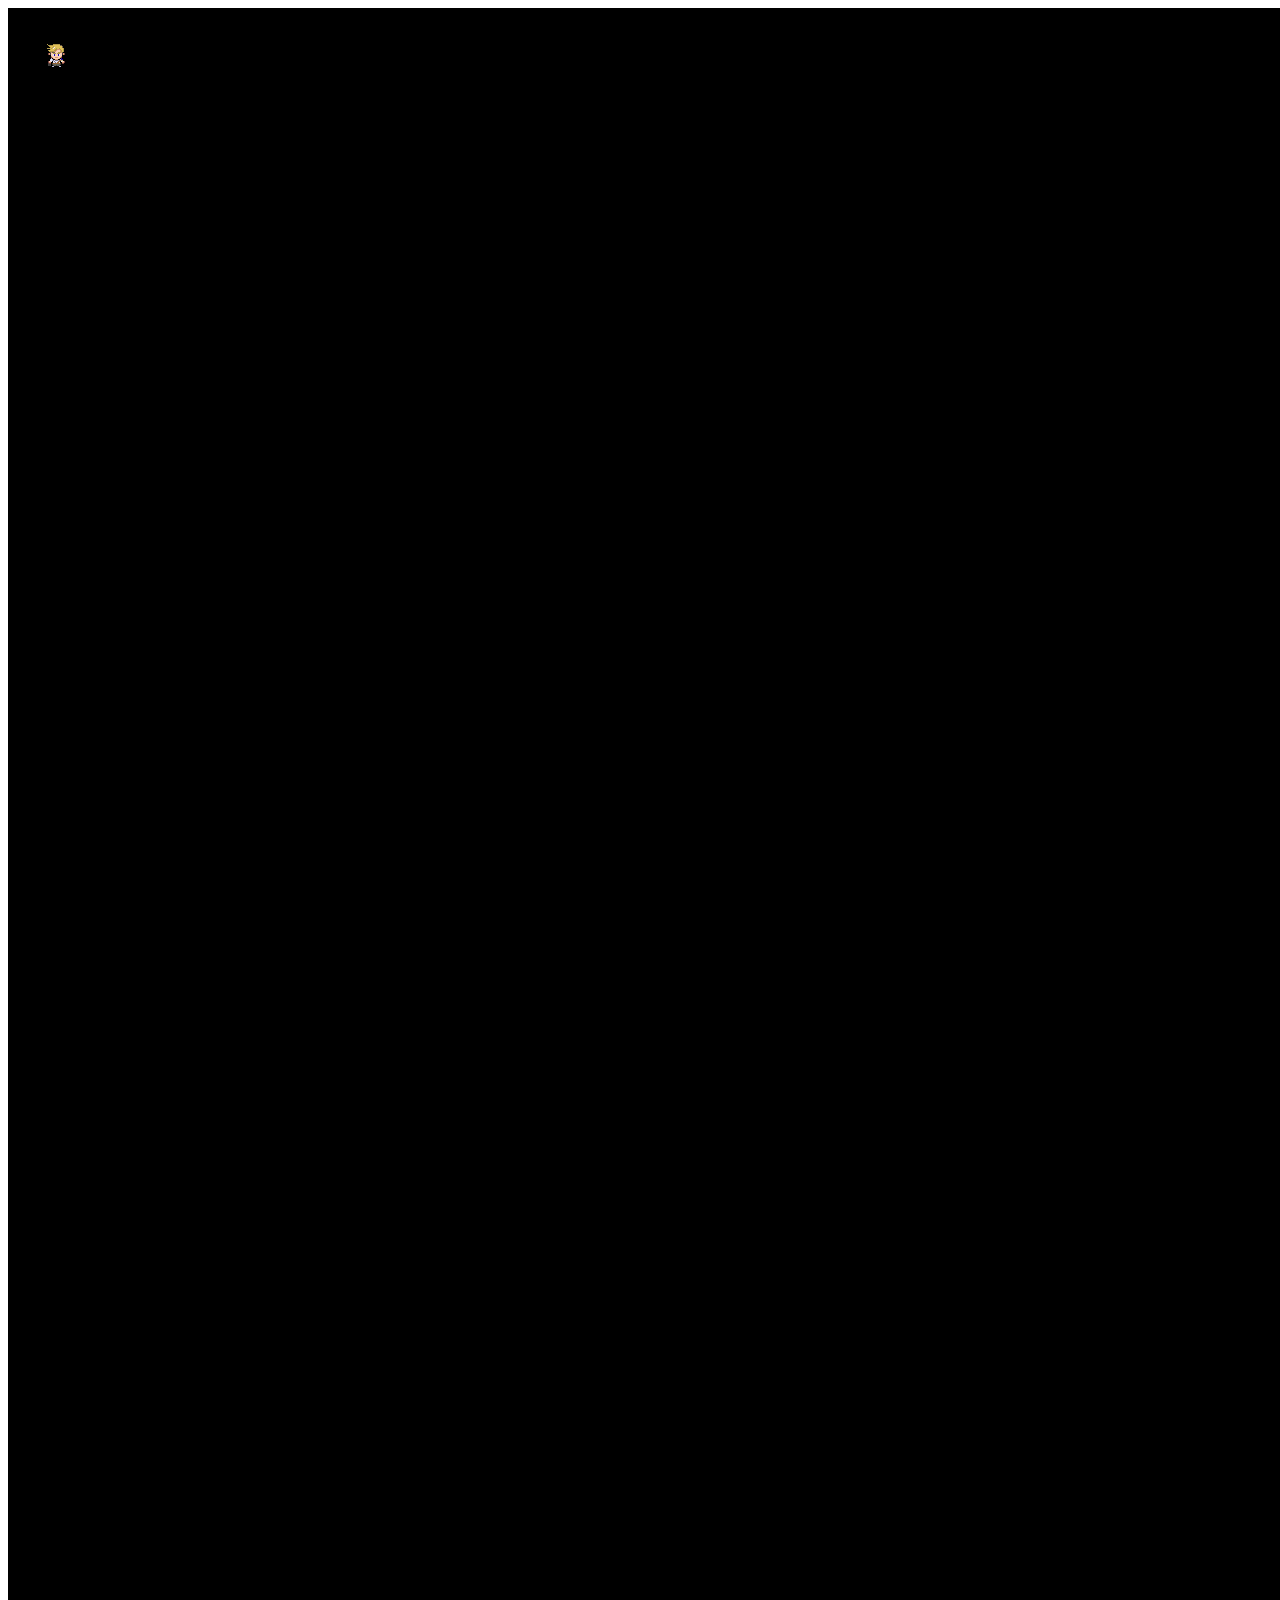
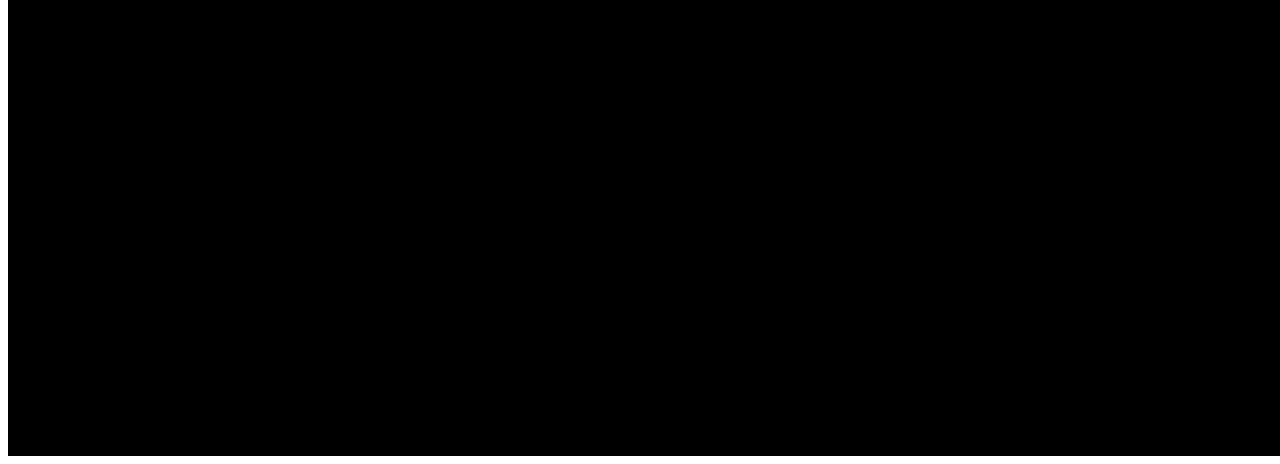
==== JS/index.html @ 13c25dac "Started Converting to PhaserJS" ====
<!doctype html>
<html>
<head>
    <meta charset="UTF-8">
    <title>Untitled Document</title>
    <script src = "phaser.min.js"></script>
</head>
<body>
<script src="game.js"></script>
</body>
</html>
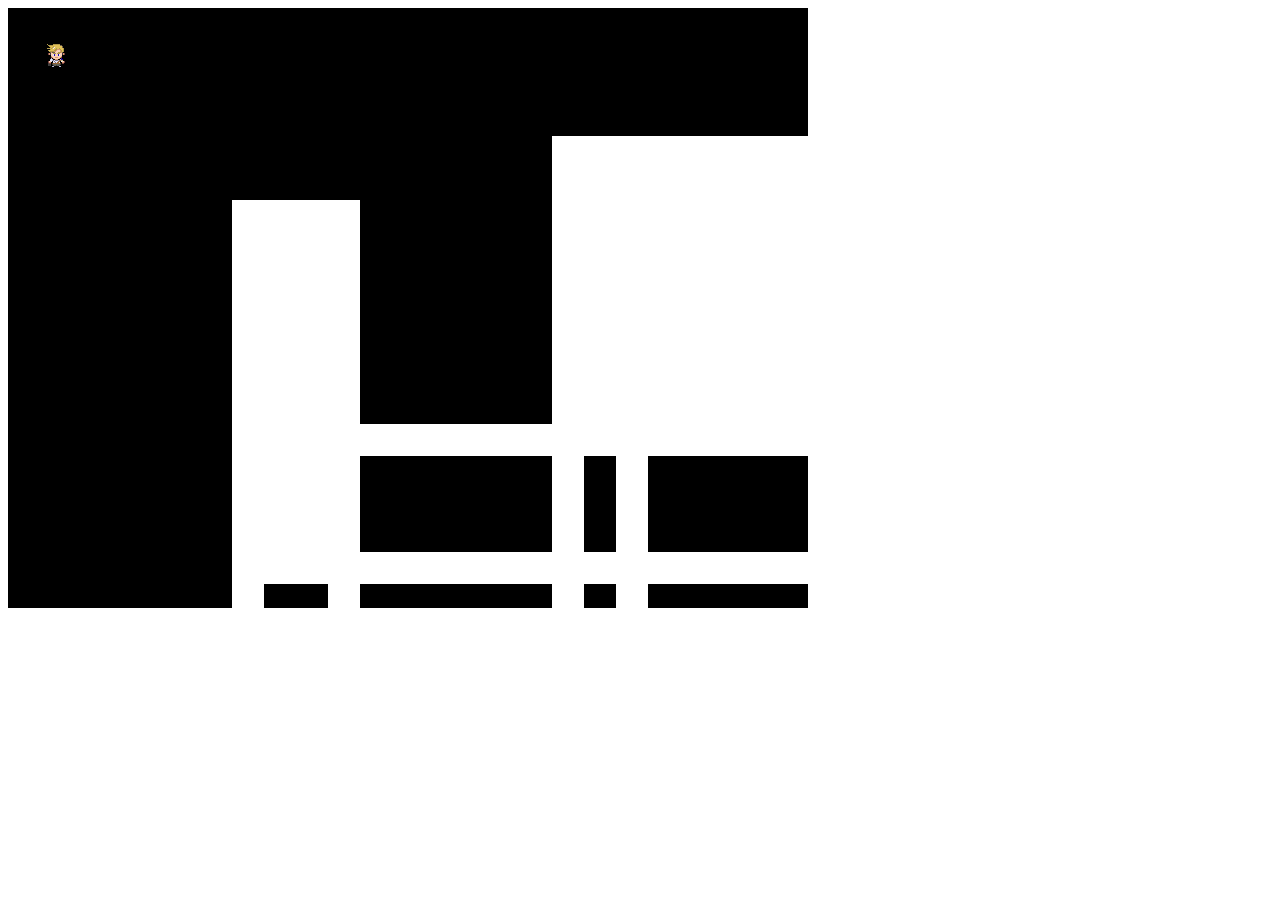
==== commit 6b14e762: "messing with plugins" ====
--- a/JS/index.html
+++ b/JS/index.html
@@ -4,6 +4,8 @@
     <meta charset="UTF-8">
     <title>Untitled Document</title>
     <script src = "phaser.min.js"></script>
+    <script src = "phaser_pathfinding-0.2.0.min.js"></script>
+    <script src = "easystar-0.2.3.min.js"></script>
 </head>
 <body>
 <script src="game.js"></script>
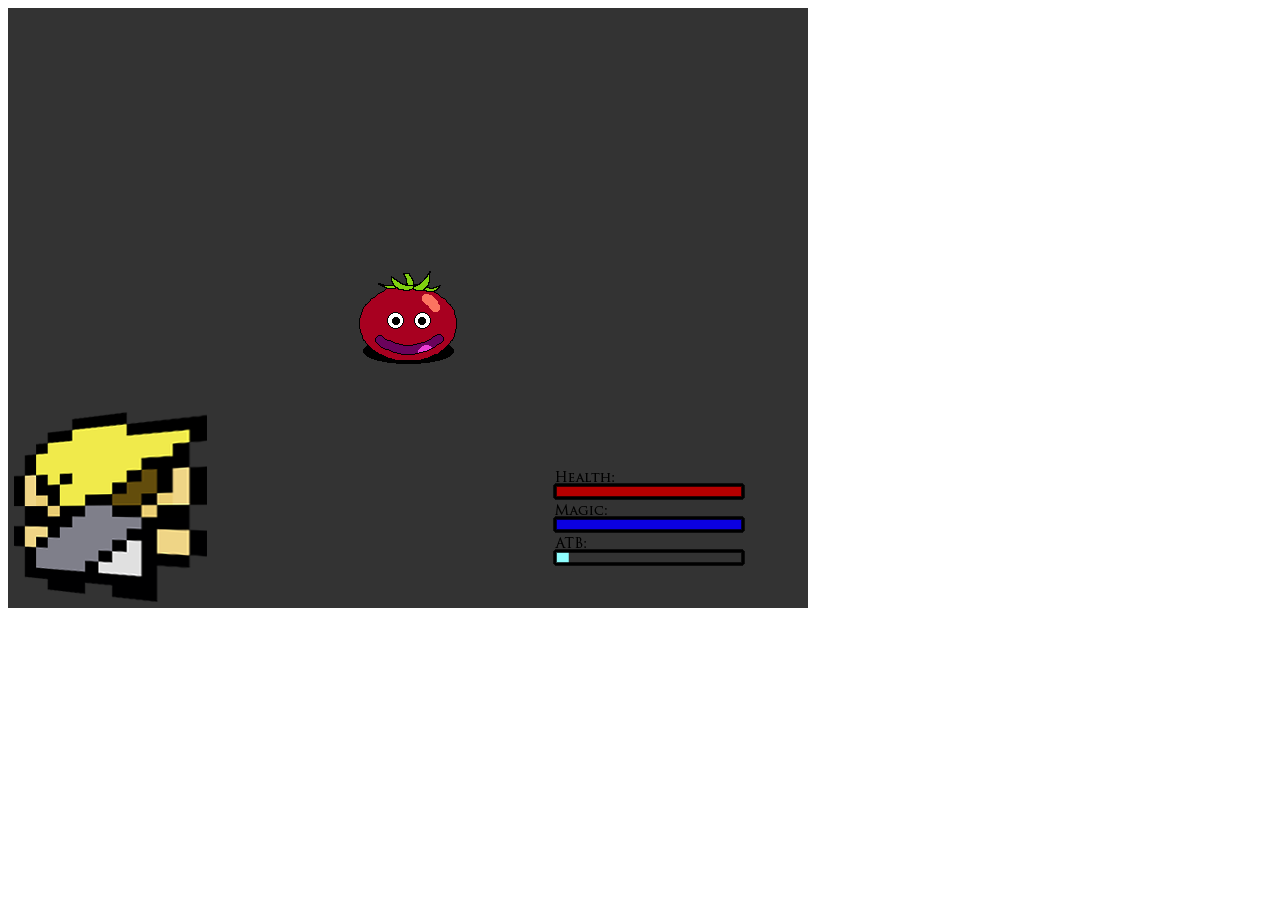
==== commit a1433da9: "Deleted some extra stuff and added some animations" ====
--- a/JS/index.html
+++ b/JS/index.html
@@ -4,8 +4,6 @@
     <meta charset="UTF-8">
     <title>Untitled Document</title>
     <script src = "phaser.min.js"></script>
-    <script src = "phaser_pathfinding-0.2.0.min.js"></script>
-    <script src = "easystar-0.2.3.min.js"></script>
 </head>
 <body>
 <script src="game.js"></script>
